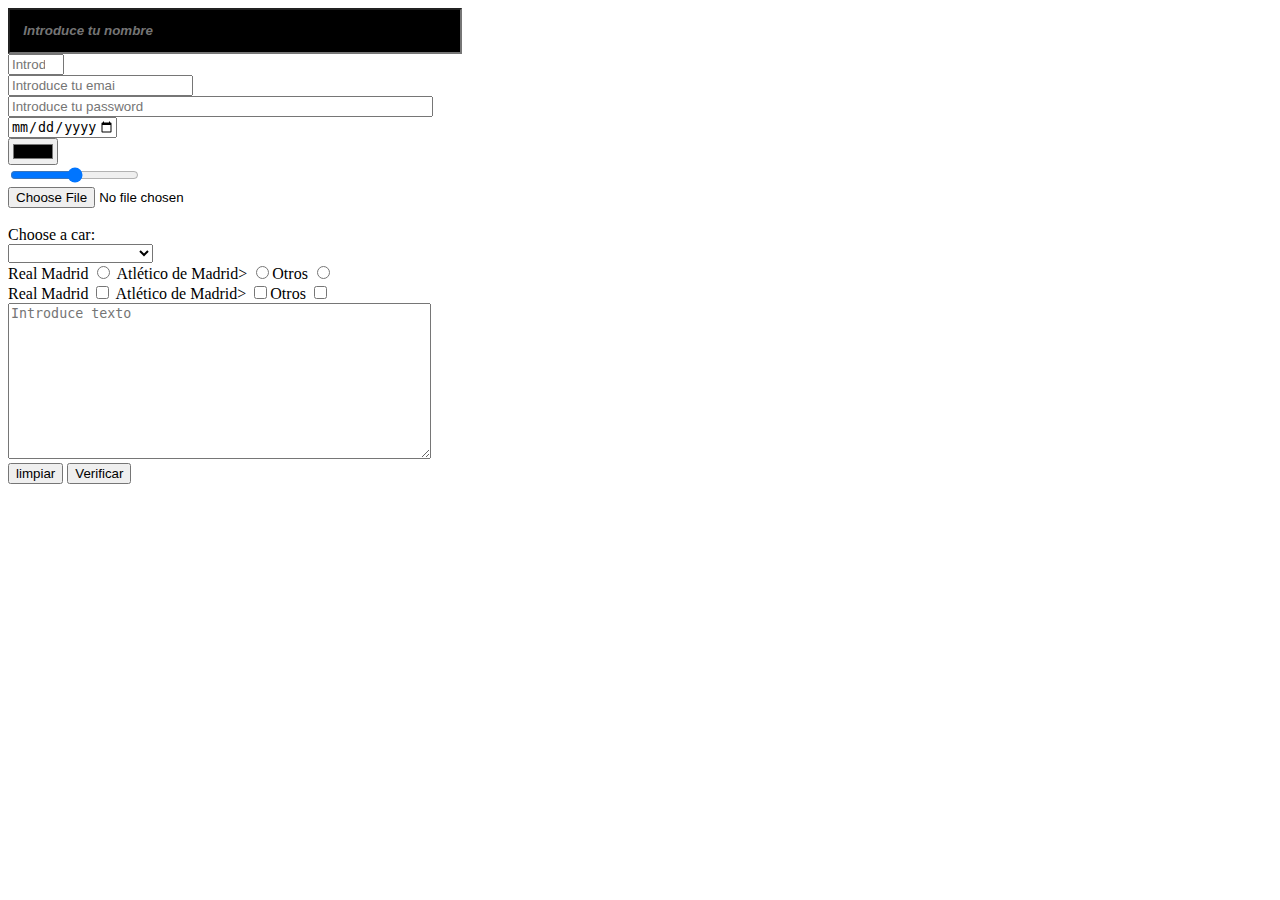
==== index2.html @ 0e822534 "Initial commit" ====
<!DOCTYPE html>
<html lang="es">
<head>
    <meta charset="UTF-8">
    <meta name="viewport" content="width=device-width, initial-scale=1.0">
    <meta http-equiv="X-UA-Compatible" content="ie=edge">
    <link rel="stylesheet" href="estilo2.css">
    <title>Document</title>
    <script>
            function mostrar(){
                var elrango = document.querySelector("#dimensiones");
                console.log("MOSTRANDO");
                document.querySelector("#valor").innerHTML=elrango.value;
            }
    
    </script>
</head>
<body>
    <form action="calulator.php" method="POST" id="fVarios" name="xxx">
        <input type="text" name="textNombre" id="textNombre"  placeholder="Introduce tu nombre" size="50" maxlength="10"><br>
        <input type="number" name="nombre" id="nombre" placeholder="Introduce tu edad" min="10" max="20" required="true"><br>
        <input type="email" name="nombre" id="nombre" placeholder="Introduce tu emai" min="10" max="20" required="true"><br>
        <input type="password" name="nombre" id="name" placeholder="Introduce tu password" size="50" maxlength="10"><br>
        <input type="date" name="nombre" id="nombre" max="2020-05-02" min="2050-02-02"><br>
        <input type="color" name="nombre" id="color"><br>
        <input type="range" name="dimensions" id="name" min="10" max="20" step="5" oninput="mostrar()" onchange="mostrar()"><span id="valor"></span> <br>
        

        <input type="file"><br>

        <input type="hidden" name="dni" value="0722222A"><br>

        <label for="cars">Choose a car:</label><br>
        <select id="cars" name="carlist">
            <option value="-1" selected="true"(Seleccionar una opción)></option>
            <option value="volvo">Volvo</option>
            <option value="saab">El coche de Torrente</option>
            <option value="opel">Opel</option>
            <option value="audi">Audi</option>
        </select>
        <br>

        <label for="equipo">Real Madrid</label>  
        <input type="radio" name="equipoRm" value="Rm">
        <label for="equipo">Atlético de Madrid></label>
        <input type="radio" name="equipoAM" value="Atm"
        label for="equipo">Otros</label>  
        <input type="radio" name="equipo" value="Rm">
        <br>

        <label for="equipo">Real Madrid</label>  
        <input type="checkbox" name="equipoRm" value="Rm">
        <label for="equipo">Atlético de Madrid></label>
        <input type="checkbox" name="equipoAM" value="Atm"
        label for="equipo">Otros</label>  

        <input type="checkbox" name="equipooTRO" value="Rm">
      <br>



        <textarea name="textolargo" rows="10" cols="50" placeholder="Introduce texto"></textarea><br>



        <input type="reset" value="limpiar">
        <input type="submit" value="Verificar">

    </form>
    
</body>
</html>
---- estilo2.css ----
#textNombre {
    padding:1em;
    background-color: black;
    color: darkorange;
    font-weight: bold;
    font-style: italic;
    
}

#textNombre:hover {
    background-color: firebrick;
    color: white
    
}
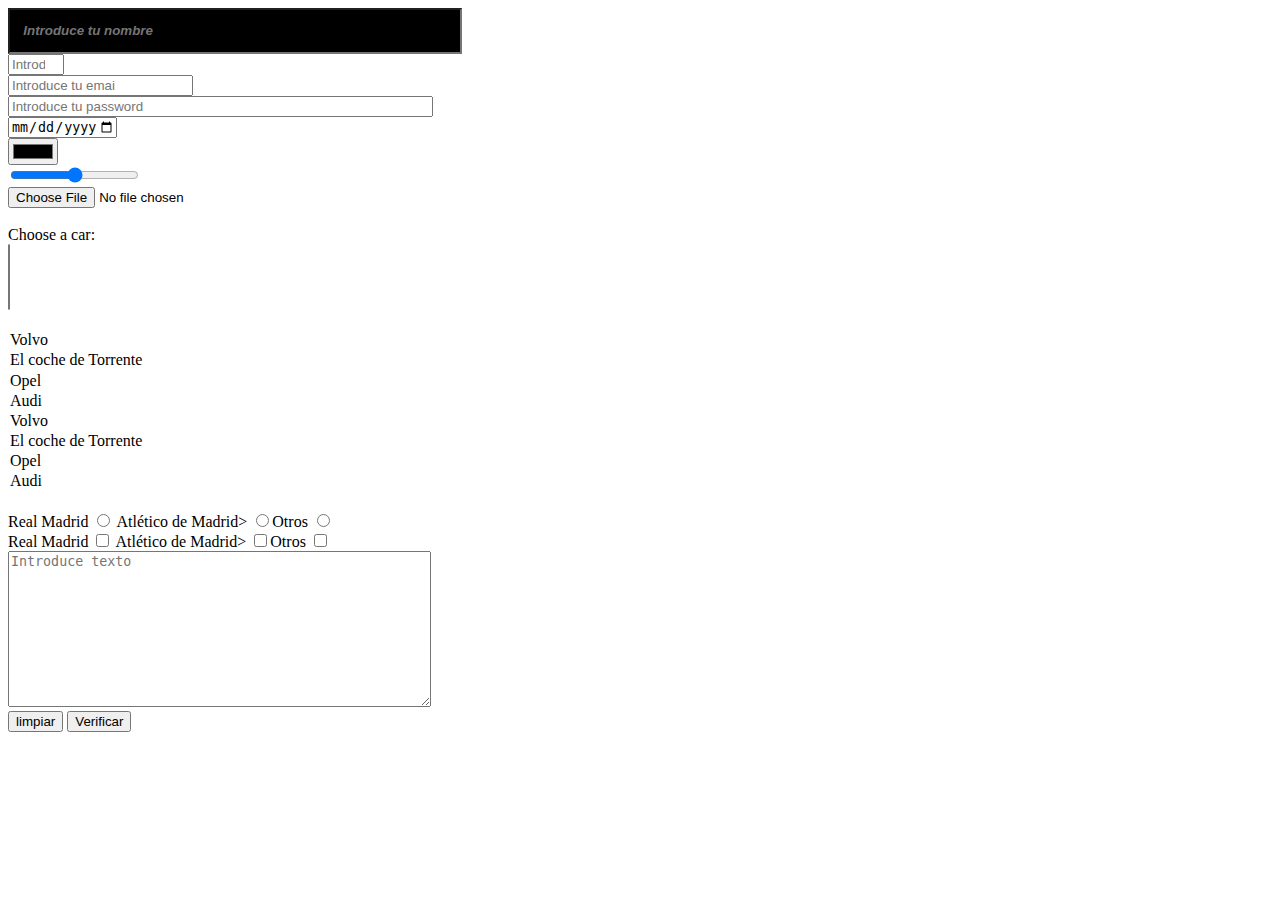
==== commit 2653baaa: "aaa" ====
--- a/index2.html
+++ b/index2.html
@@ -31,8 +31,12 @@
         <input type="hidden" name="dni" value="0722222A"><br>
 
         <label for="cars">Choose a car:</label><br>
-        <select id="cars" name="carlist">
+        <select id="cars" name="carlist" siza="5" multiple="true"></select>
             <option value="-1" selected="true"(Seleccionar una opción)></option>
+            <option value="volvo">Volvo</option>
+            <option value="saab">El coche de Torrente</option>
+            <option value="opel">Opel</option>
+            <option value="audi">Audi</option>
             <option value="volvo">Volvo</option>
             <option value="saab">El coche de Torrente</option>
             <option value="opel">Opel</option>
